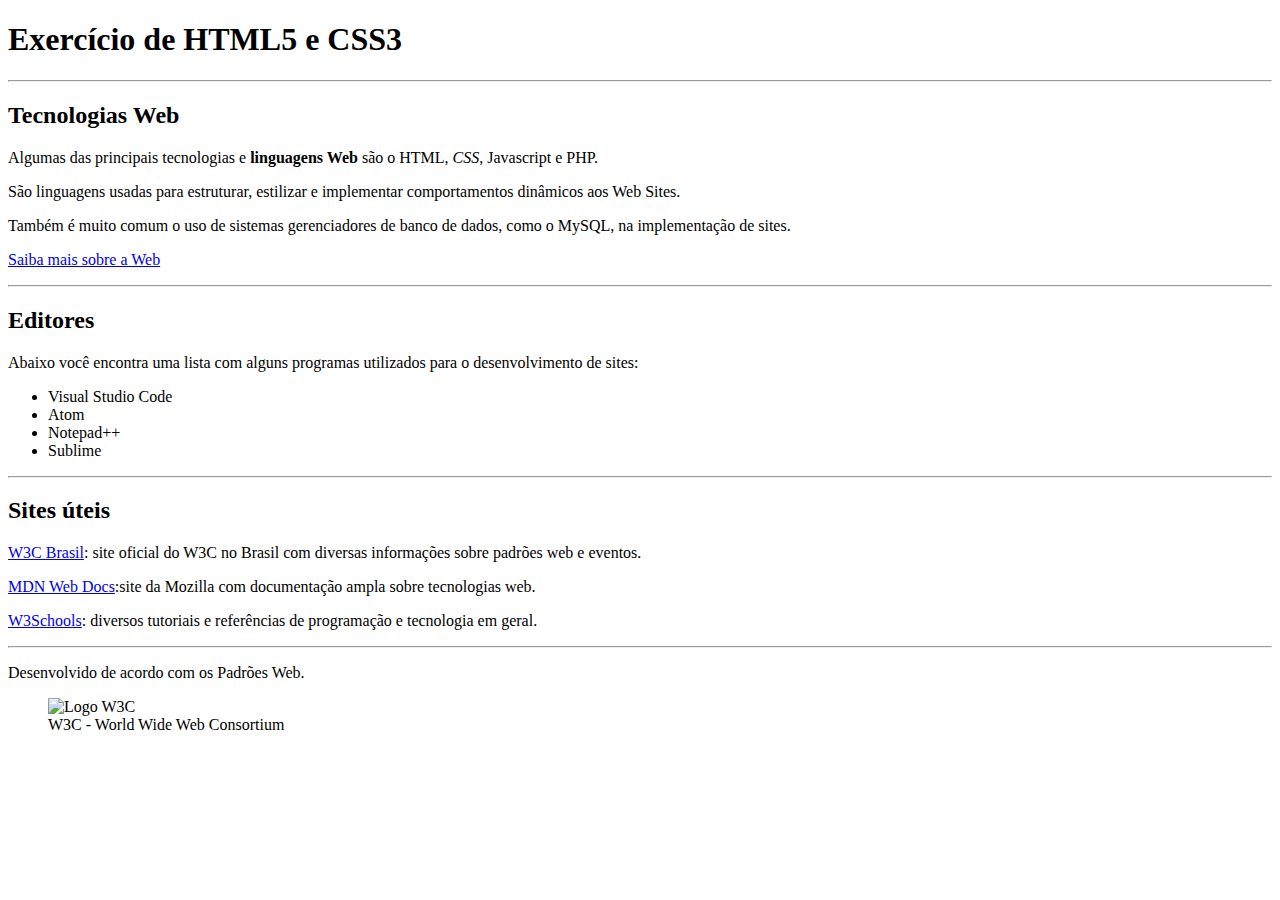
==== index.html @ 7d702d6e "Atualização de titulo" ====
<!DOCTYPE html>
<html lang="pt-br">
<head>
    <meta charset="utf-8">
    <meta name="viewport" content="width=device-width, initial-scale=1">
    <title> Exercício sobre HTML e CSS </title>
</head>
<body>
<h1> Exercício de HTML5 e CSS3</h1>
<hr>
<h2> Tecnologias Web </h2>
<p> Algumas das principais tecnologias e <b>linguagens Web</b> são o HTML, <i>CSS</i>, Javascript e PHP.</p>
<p> São linguagens usadas para estruturar, estilizar e implementar comportamentos dinâmicos aos Web Sites. </p>
<p> Também é muito comum o uso de sistemas gerenciadores de banco de dados, como o MySQL, na implementação de sites.</p>
<p><a href="web.html">Saiba mais sobre a Web</a></p>


<hr>

<h2>Editores</h2>

<p>Abaixo você encontra uma lista com alguns programas utilizados para o desenvolvimento de sites:</p>
<ul>
    <li>Visual Studio Code</li>
    <li>Atom</li>
    <li>Notepad++</li>
    <li>Sublime</li>
</ul>

<hr>

<h2>Sites úteis</h2>

<p><a href="https://www.w3c.br/" target="_blank">W3C Brasil</a>: site oficial do W3C no Brasil com diversas informações sobre padrões web e eventos.</p>

<p><a href="https://developer.mozilla.org/pt-BR/" target="_blank">MDN Web Docs</a>:site da Mozilla com documentação ampla sobre tecnologias web.</p>

<p><a href="https://www.w3schools.com/" target="_blank">W3Schools</a>: diversos tutoriais e referências de programação e tecnologia em geral.</p>

<hr>
<p>Desenvolvido de acordo com os Padrões Web.</p>
<figure>
    <img src="imagens/logo-w3c.gif" alt="Logo W3C">
    <figcaption>W3C - World Wide Web Consortium</figcaption>
</figure>
</body>
    
</html>
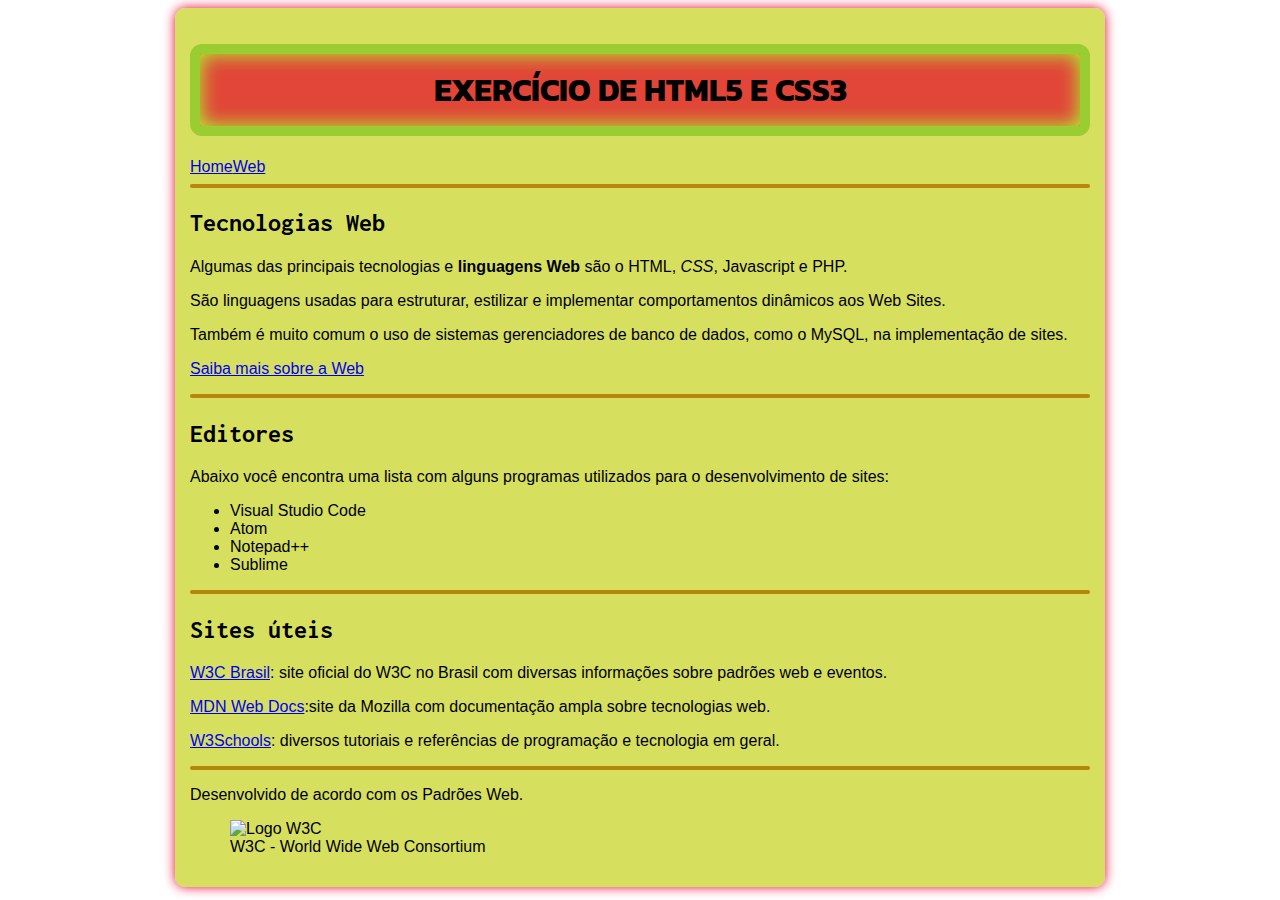
==== commit 7d39302a: "Exercício CSS" ====
--- a/index.html
+++ b/index.html
@@ -4,10 +4,16 @@
     <meta charset="utf-8">
     <meta name="viewport" content="width=device-width, initial-scale=1">
     <title> Exercício sobre HTML e CSS </title>
+    <link rel="stylesheet" href="/css/styles.css">
 </head>
 <body>
-<h1> Exercício de HTML5 e CSS3</h1>
-<hr>
+    <div id="container">
+    
+    <h1> Exercício de HTML5 e CSS3</h1>
+
+    <nav><a href="index.html">Home</a><a href="web.html">Web</a></nav>
+
+    <hr>
 <h2> Tecnologias Web </h2>
 <p> Algumas das principais tecnologias e <b>linguagens Web</b> são o HTML, <i>CSS</i>, Javascript e PHP.</p>
 <p> São linguagens usadas para estruturar, estilizar e implementar comportamentos dinâmicos aos Web Sites. </p>
@@ -43,6 +49,7 @@
     <img src="imagens/logo-w3c.gif" alt="Logo W3C">
     <figcaption>W3C - World Wide Web Consortium</figcaption>
 </figure>
-</body>
-    
+
+</div>
+</body>   
 </html>--- a/css/styles.css
+++ b/css/styles.css
@@ -0,0 +1,52 @@
+@import url('https://fonts.googleapis.com/css2?family=Kanit:ital@1&display=swap');
+
+@import url('https://fonts.googleapis.com/css2?family=Inconsolata:wght@500&display=swap');
+
+
+/* Neste arquivo, faremos TODAS as REGRAS CSS necessários para a formatação do site.   */
+
+body{
+   font-family:'Segoe UI', Tahoma, Geneva, Verdana, sans-serif;
+   background-image: url(../imagens/fundo02.gif);
+
+}
+
+
+h1{
+   
+
+   font-family: 'Kanit', sans-serif;
+   background-color: rgba(226, 52, 52, 0.897);
+   padding: 12px;
+   border: 10px solid yellowgreen;
+   border-radius: 12px;
+   text-align: center;
+   text-transform: uppercase;
+   box-shadow: inset greenyellow 0 0 20px;
+
+}
+
+#container{
+   background-color: rgba(201, 212, 35, 0.733);
+   width: 90%;
+   max-width: 900px;
+   min-width: 500px;
+   margin: auto;
+   box-shadow: rgb(231, 8, 57) 0 0 12px;
+   border-radius: 10px;
+   padding: 15px;
+   
+}
+
+hr{
+   height: 4px;
+   background-color: darkgoldenrod;
+   border: none;
+   border-radius: 6px;
+}
+
+h2{
+   font-family: 'Inconsolata', monospace;
+   font-size: 26px;
+}
+
